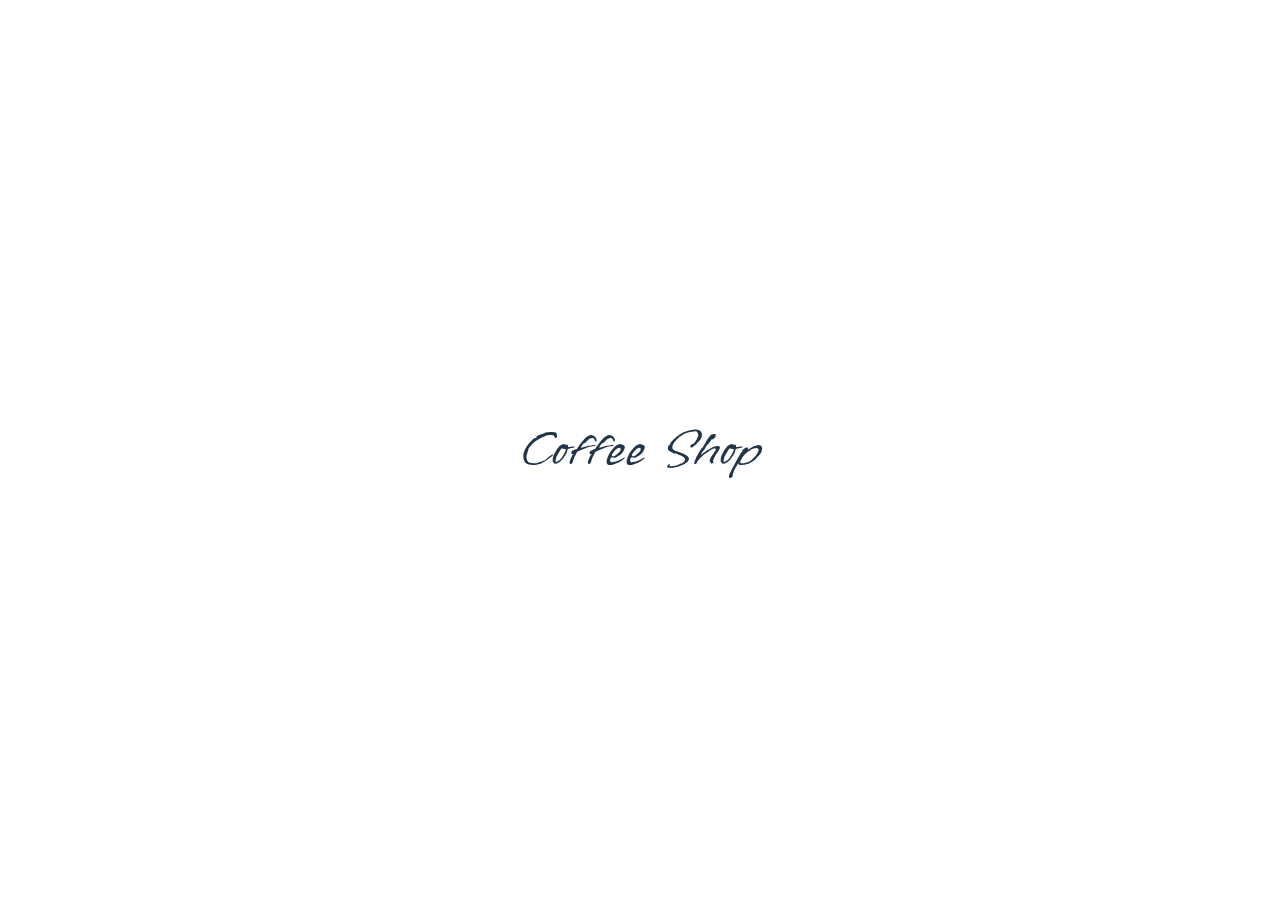
==== vite-project/index.html @ b12c3409 "kghbjm" ====
<!doctype html>
<html lang="en">

<head>
  <meta charset="UTF-8" />
  <link rel="icon" type="image/svg+xml" href="/vite.svg" />
  <meta name="viewport" content="width=device-width, initial-scale=1.0" />
  <link rel="stylesheet" href="style.css" />
  <link rel="preconnect" href="https://fonts.googleapis.com">
  <link rel="preconnect" href="https://fonts.gstatic.com" crossorigin>
  <link href="https://fonts.googleapis.com/css2?family=Vujahday+Script&display=swap" rel="stylesheet">
  <title>Vite App</title>
</head>

<body>
<div id="app">
  <div id="background"></div>
  <h1>Coffee Shop</h1>
  <div id="container"></div>
  <script type="module" src="../JS/main.js"></script>
</div>
</body>

</html>
---- vite-project/style.css ----
:root {
  font-family: "Vujahday Script", cursive;
  line-height: 1.5;
  font-weight: 400;

  color-scheme: light dark;
  color: rgba(255, 255, 255, 0.87);
  background-color: #242424;

  font-synthesis: none;
  text-rendering: optimizeLegibility;
  -webkit-font-smoothing: antialiased;
  -moz-osx-font-smoothing: grayscale;
}

a {
  font-weight: 500;
  color: #646cff;
  text-decoration: inherit;
}

a:hover {
  color: #535bf2;
}

body {
  margin: 0;
  display: flex;
  place-items: center;
  min-width: 320px;
  min-height: 100vh;
}

h1 {
  font-size: 3.2em;
  line-height: 1.1;
}

#app {
  max-width: 1280px;
  margin: 0 auto;
  padding: 2rem;
  text-align: center;
}

.logo {
  height: 6em;
  padding: 1.5em;
  will-change: filter;
  transition: filter 300ms;
}

.logo:hover {
  filter: drop-shadow(0 0 2em #646cffaa);
}

.logo.vanilla:hover {
  filter: drop-shadow(0 0 2em #f7df1eaa);
}

.card {
  padding: 2em;
}

.read-the-docs {
  color: #888;
}

button {
  border-radius: 8px;
  border: 1px solid transparent;
  padding: 0.6em 1.2em;
  font-size: 1em;
  font-weight: 500;
  font-family: inherit;
  background-color: #1a1a1a;
  cursor: pointer;
  transition: border-color 0.25s;
}

button:hover {
  border-color: #646cff;
}

button:focus,
button:focus-visible {
  outline: 4px auto -webkit-focus-ring-color;
}

@media (prefers-color-scheme: light) {
  :root {
    color: #213547;
    background-color: #ffffff;
  }

  a:hover {
    color: #747bff;
  }

  button {
    background-color: #f9f9f9;
  }
}
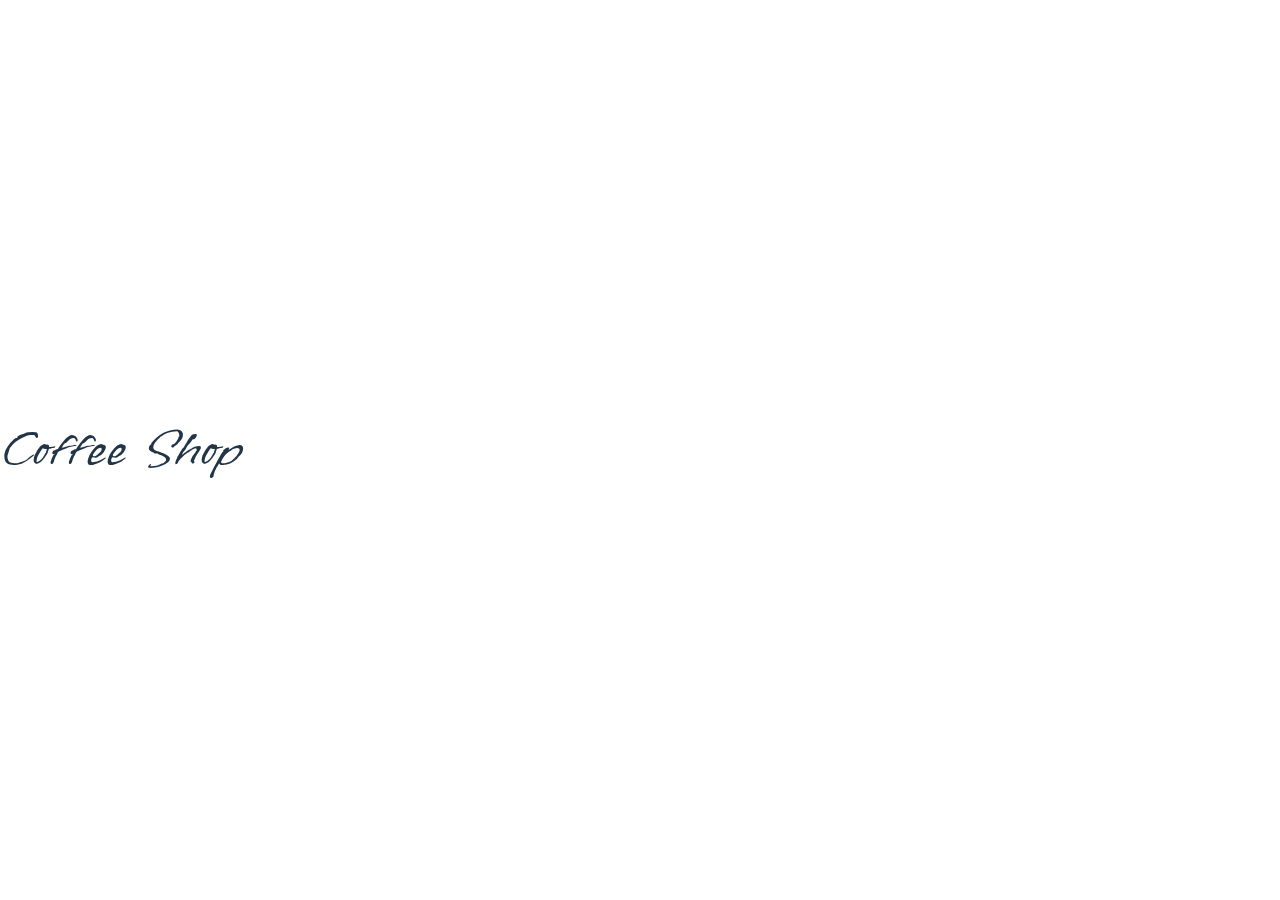
==== commit f3229629: "dsgf" ====
--- a/vite-project/index.html
+++ b/vite-project/index.html
@@ -13,12 +13,12 @@
 </head>
 
 <body>
-<div id="app">
+
   <div id="background"></div>
   <h1>Coffee Shop</h1>
   <div id="container"></div>
   <script type="module" src="../JS/main.js"></script>
-</div>
+
 </body>
 
 </html>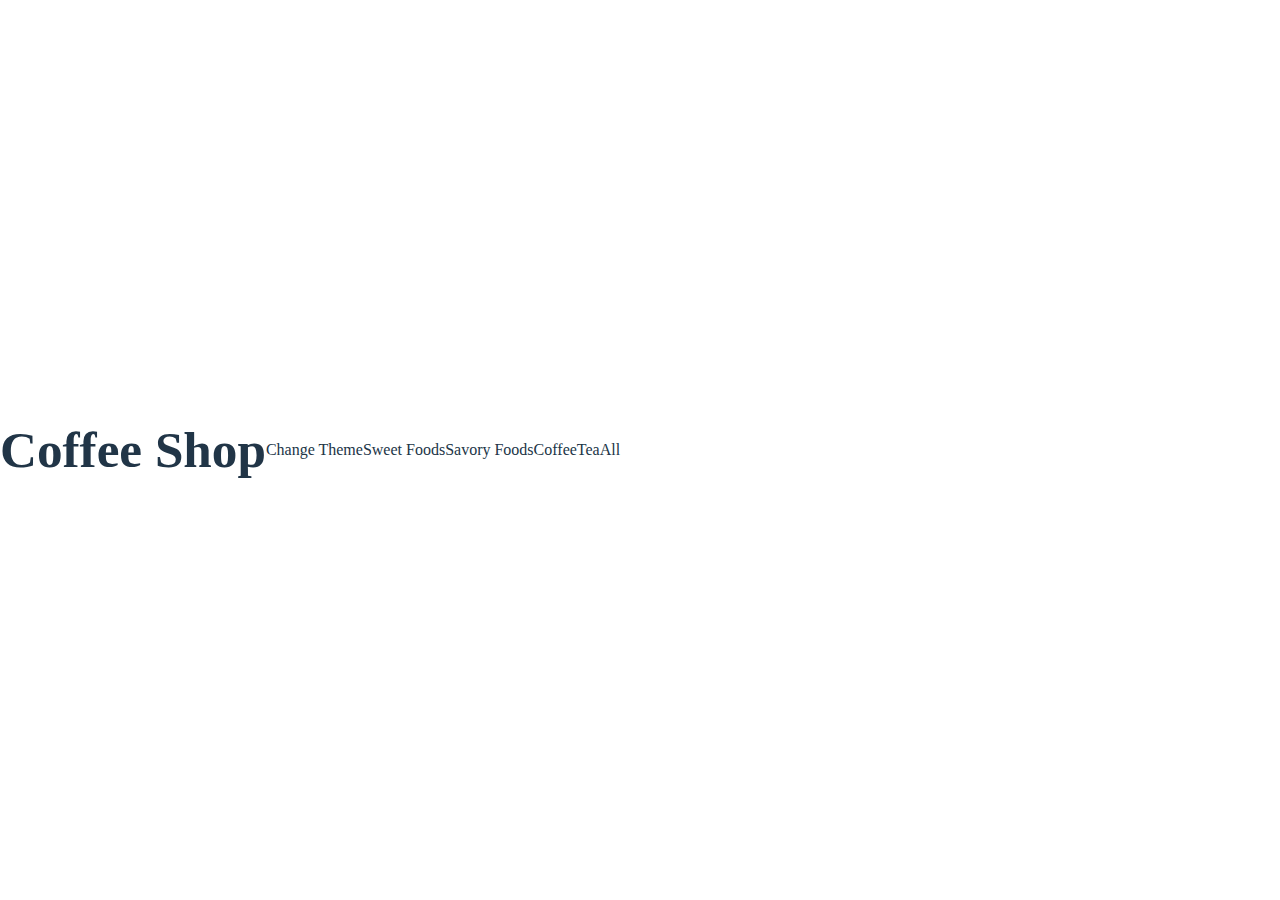
==== commit 626fc1c4: "ght" ====
--- a/vite-project/index.html
+++ b/vite-project/index.html
@@ -8,14 +8,19 @@
   <link rel="stylesheet" href="style.css" />
   <link rel="preconnect" href="https://fonts.googleapis.com">
   <link rel="preconnect" href="https://fonts.gstatic.com" crossorigin>
-  <link href="https://fonts.googleapis.com/css2?family=Vujahday+Script&display=swap" rel="stylesheet">
+  <link href="https://fonts.googleapis.com/css2?family=Funnel+Sans:ital,wght@0,300..800;1,300..800&family=Playfair+Display:ital,wght@0,400..900;1,400..900&display=swap" rel="stylesheet">
   <title>Vite App</title>
 </head>
 
-<body>
-
+<body class = "light">
   <div id="background"></div>
   <h1>Coffee Shop</h1>
+  <btn class="themebtn">Change Theme</btn>
+  <btn class="btn" id="sweetbtn">Sweet Foods</btn>
+  <btn class="btn" id="savorybtn">Savory Foods</btn>
+  <btn class="btn" id="coffeebtn">Coffee</btn>
+  <btn class="btn" id="teabtn">Tea</btn>
+  <btn class="btn" id="all">All</btn>
   <div id="container"></div>
   <script type="module" src="../JS/main.js"></script>
 
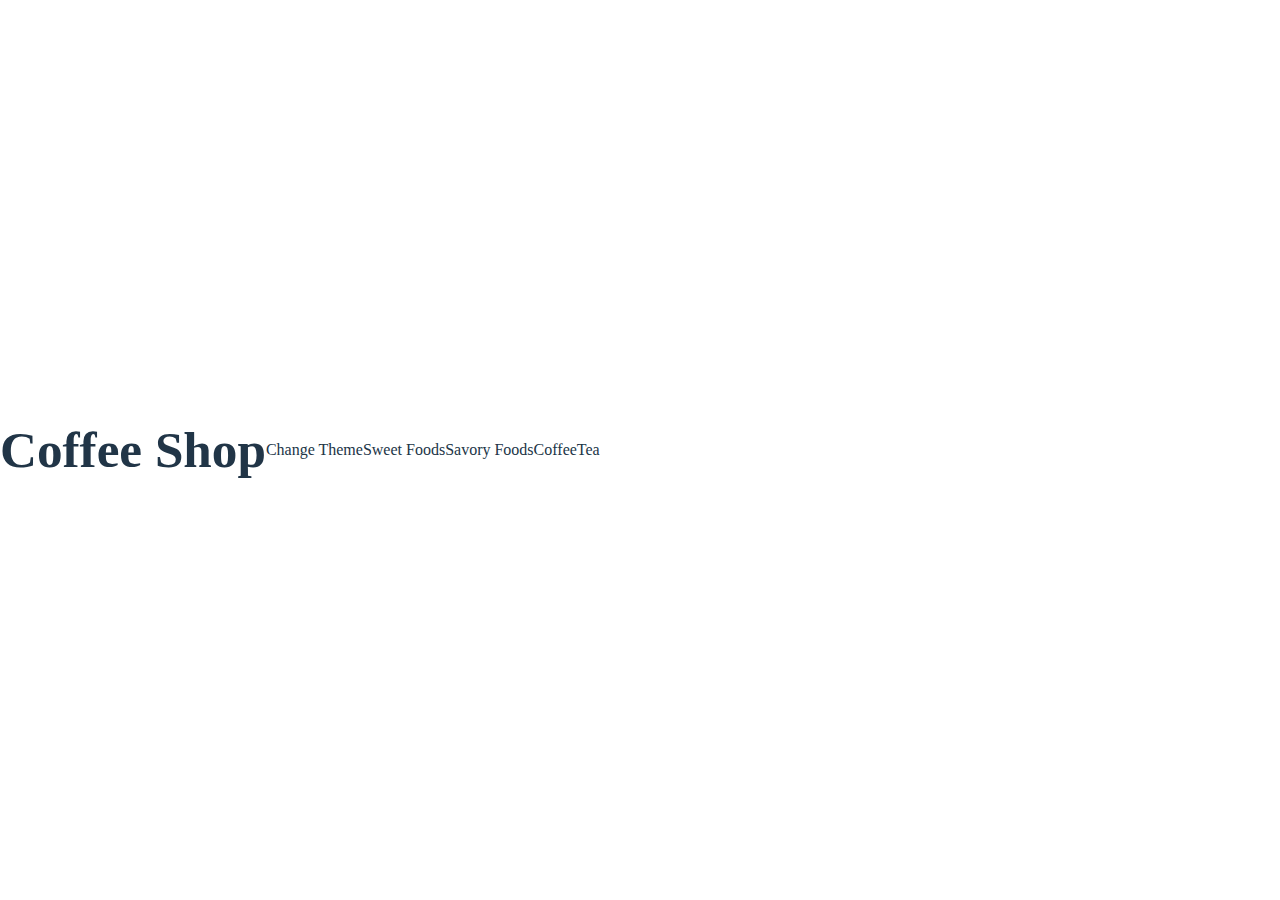
==== commit e979f793: "hjjnb" ====
--- a/vite-project/index.html
+++ b/vite-project/index.html
@@ -16,11 +16,11 @@
   <div id="background"></div>
   <h1>Coffee Shop</h1>
   <btn class="themebtn">Change Theme</btn>
-  <btn class="btn" id="sweetbtn">Sweet Foods</btn>
-  <btn class="btn" id="savorybtn">Savory Foods</btn>
-  <btn class="btn" id="coffeebtn">Coffee</btn>
-  <btn class="btn" id="teabtn">Tea</btn>
-  <btn class="btn" id="all">All</btn>
+  <btn class="btn" id = "sweetbtn">Sweet Foods</btn>
+  <btn class="btn" id = "savorybtn">Savory Foods</btn>
+  <btn class="btn" id= "coffeebtn">Coffee</btn>
+  <btn class="btn" id= "teabtn">Tea</btn>
+  <!-- <btn class="btn" id = "all">Show All</btn> -->
   <div id="container"></div>
   <script type="module" src="../JS/main.js"></script>
 
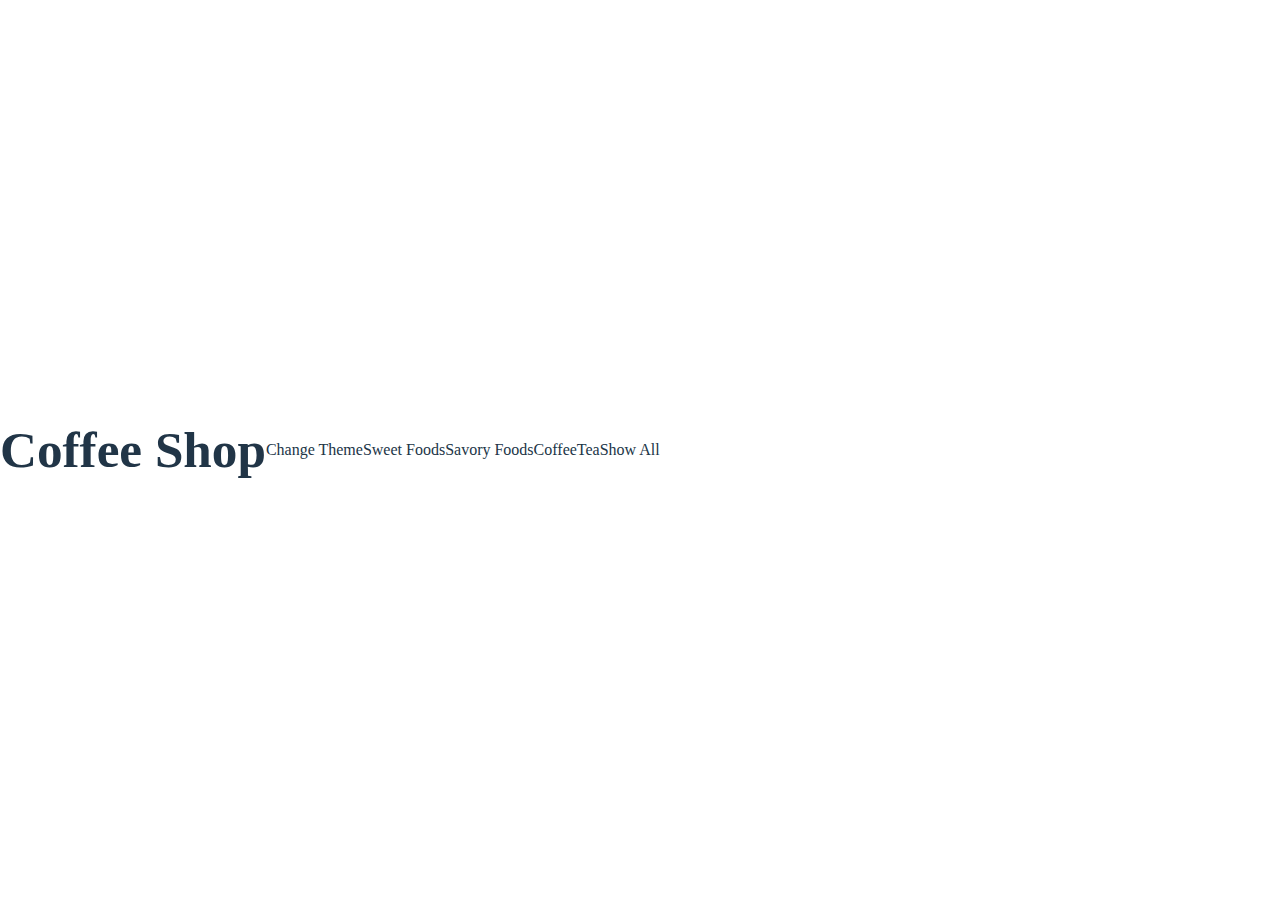
==== commit 87d42ab6: "hh" ====
--- a/vite-project/index.html
+++ b/vite-project/index.html
@@ -20,7 +20,7 @@
   <btn class="btn" id = "savorybtn">Savory Foods</btn>
   <btn class="btn" id= "coffeebtn">Coffee</btn>
   <btn class="btn" id= "teabtn">Tea</btn>
-  <!-- <btn class="btn" id = "all">Show All</btn> -->
+  <btn class="btn" id = "all">Show All</btn>
   <div id="container"></div>
   <script type="module" src="../JS/main.js"></script>
 
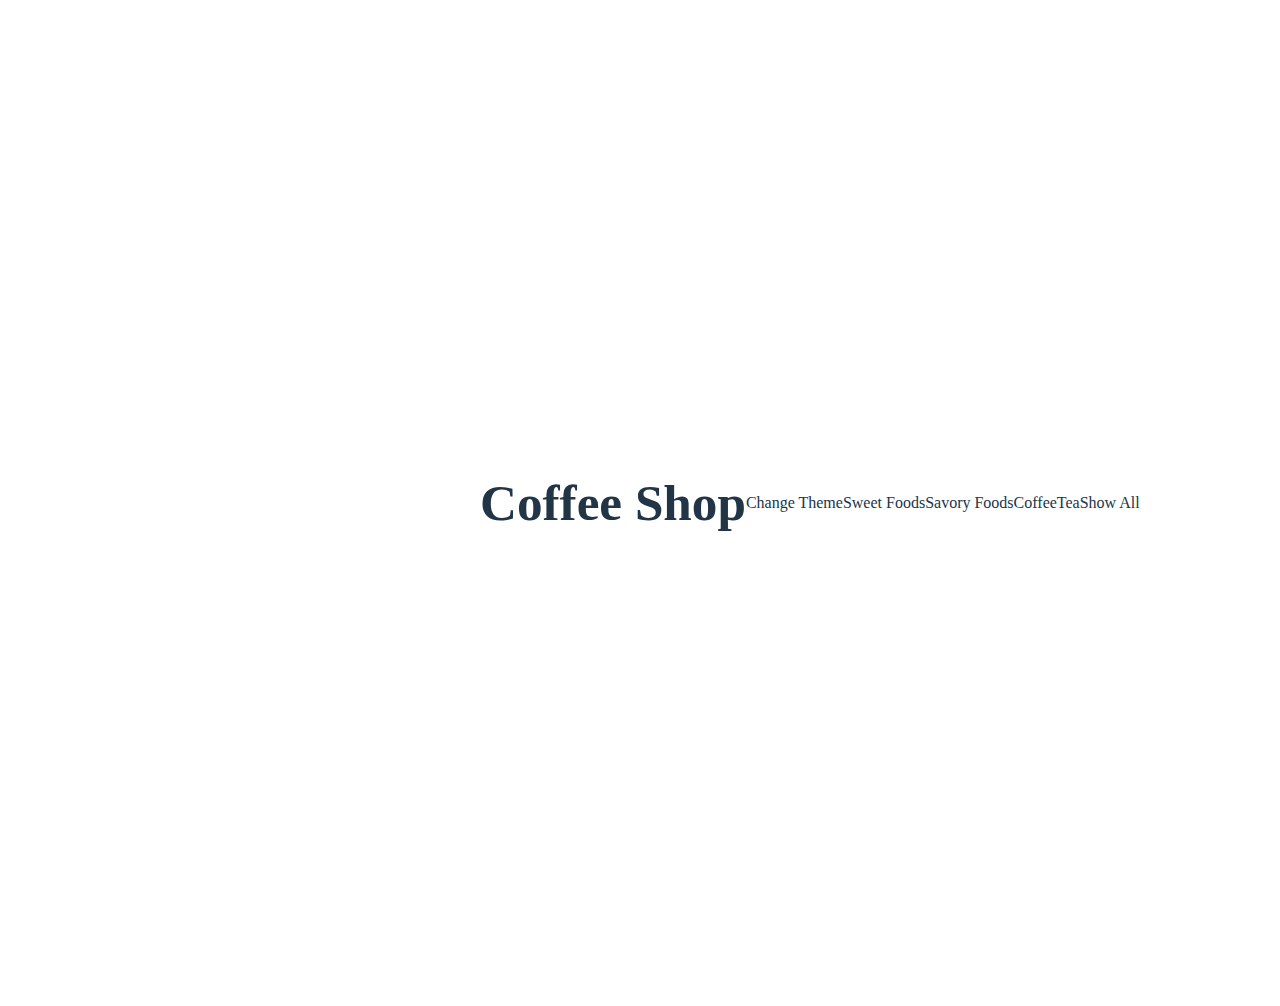
==== commit f3bbce51: "hgt" ====
--- a/vite-project/index.html
+++ b/vite-project/index.html
@@ -14,6 +14,9 @@
 
 <body class = "light">
   <div id="background"></div>
+  <div class="gif-container">
+    <iframe src="https://giphy.com/embed/1q4tZ05W0CBxiKsIrV" width="400" height="480" style="" frameBorder="0" class="gif" allowFullScreen></iframe><p><a href="https://giphy.com/stickers/cafe-caf-au-lait-1q4tZ05W0CBxiKsIrV"></a></p>  
+    <iframe src="https://giphy.com/embed/5pK7MVHcOETckaaqPS" width="480" height="480" style="" frameBorder="0" class="gif" allowFullScreen></iframe><p><a href="https://giphy.com/stickers/transparent-5pK7MVHcOETckaaqPS"></a></p></div>
   <h1>Coffee Shop</h1>
   <btn class="themebtn">Change Theme</btn>
   <btn class="btn" id = "sweetbtn">Sweet Foods</btn>
